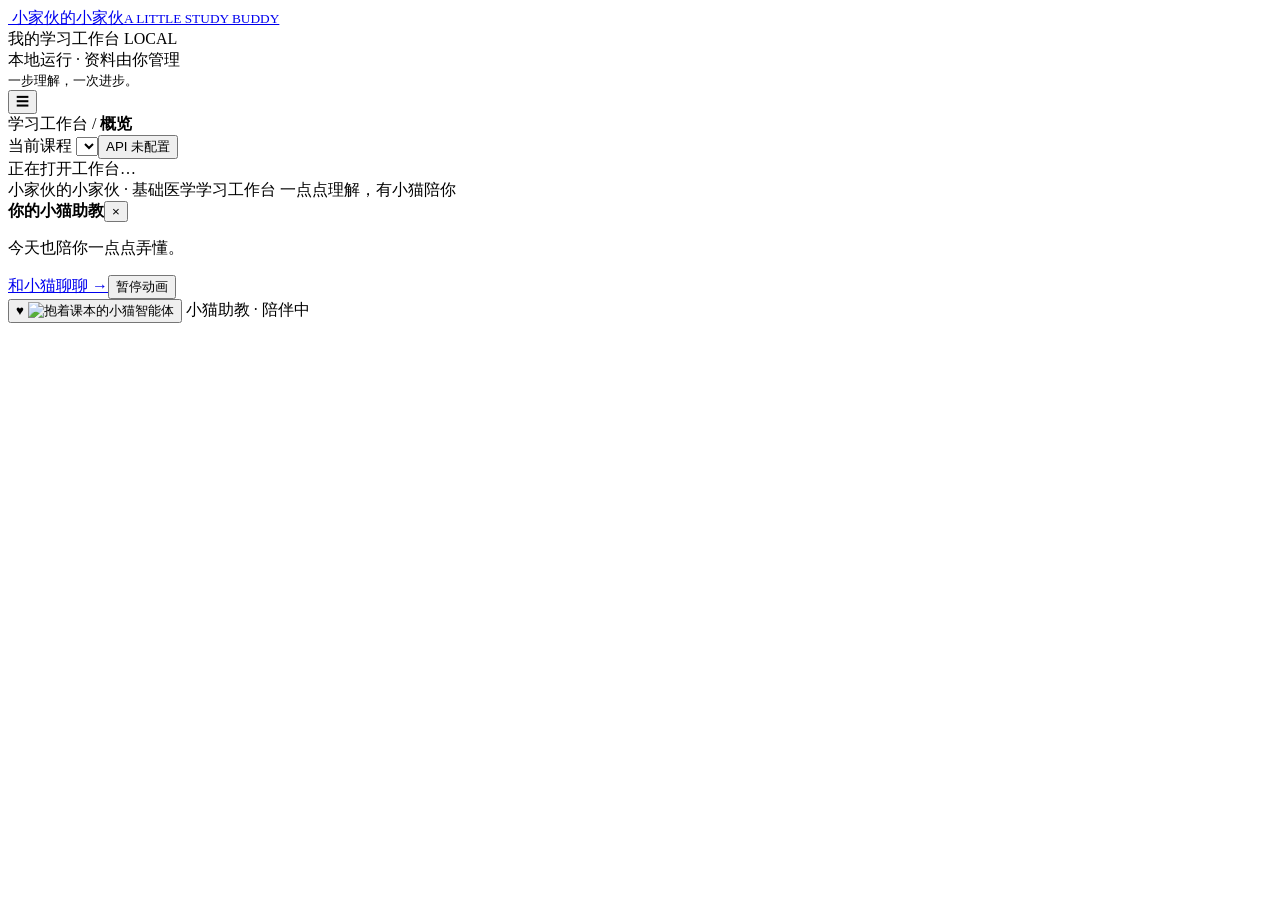
==== app/static/index.html @ 0b9a7a0d "feat: build 小家伙的小家伙 medical learning workbench" ====
<!doctype html>
<html lang="zh-CN">
  <head>
    <meta charset="UTF-8" />
    <meta name="viewport" content="width=device-width, initial-scale=1" />
    <meta name="color-scheme" content="light" />
    <title>小家伙的小家伙 · 基础医学学习工作台</title>
    <link rel="icon" type="image/png" href="/assets/kitten.png" />
    <link rel="stylesheet" href="/styles.css" />
    <link rel="stylesheet" href="/cat.css" />
    <script src="/app.js" defer></script>
  </head>
  <body>
    <div class="app-shell">
      <aside class="sidebar" id="sidebar">
        <a class="brand" href="#home" aria-label="小家伙的小家伙首页">
          <span class="brand-mark"
            ><img src="/assets/kitten.png" alt=""
          /></span>
          <span class="brand-name"
            >小家伙的小家伙<small>A LITTLE STUDY BUDDY</small></span
          >
        </a>
        <div class="workspace-label">我的学习工作台 <span>LOCAL</span></div>
        <nav id="navigation" aria-label="主要导航"></nav>
        <div class="sidebar-bottom">
          <span class="status-dot"></span> 本地运行 · 资料由你管理<br /><small
            >一步理解，一次进步。</small
          >
        </div>
      </aside>
      <div class="main-shell">
        <header class="topbar">
          <button
            class="icon-button mobile-menu"
            id="menu-button"
            aria-label="展开导航"
          >
            ☰
          </button>
          <div class="breadcrumb">
            学习工作台 <span>/</span> <strong id="breadcrumb">概览</strong>
          </div>
          <div class="topbar-right">
            <label class="course-switch"
              >当前课程
              <select id="course-select" aria-label="当前课程"></select></label
            ><button class="connection" id="api-status" type="button">
              <span class="status-dot off"></span> API 未配置</button
            ><a
              class="avatar"
              href="#chat"
              title="找小猫助教"
              aria-label="找小猫助教"
              ><img src="/assets/kitten.png" alt=""
            /></a>
          </div>
        </header>
        <main id="content" tabindex="-1">
          <div class="loading">正在打开工作台…</div>
        </main>
        <footer>
          小家伙的小家伙 · 基础医学学习工作台
          <span>一点点理解，有小猫陪你</span>
        </footer>
      </div>
    </div>
    <dialog id="source-dialog">
      <div class="dialog-heading">
        <h2 id="source-title">材料来源</h2>
        <button class="icon-button" id="close-dialog" aria-label="关闭">
          ×
        </button>
      </div>
      <div id="source-content"></div>
    </dialog>
    <section
      id="cat-companion"
      class="cat-companion"
      data-cat
      data-cat-state="idle"
      data-expanded="false"
      aria-label="小猫学习伙伴"
    >
      <div class="companion-bubble" id="cat-bubble">
        <div class="companion-heading">
          <strong>你的小猫助教</strong
          ><button
            type="button"
            class="icon-button"
            data-action="close-cat"
            aria-label="收起猫咪提示"
          >
            ×
          </button>
        </div>
        <p id="cat-message" role="status" aria-live="polite">
          今天也陪你一点点弄懂。
        </p>
        <div class="companion-actions">
          <a href="#chat">和小猫聊聊 →</a
          ><button
            type="button"
            data-action="toggle-cat-motion"
            id="cat-motion-toggle"
            aria-pressed="true"
          >
            暂停动画
          </button>
        </div>
      </div>
      <button
        type="button"
        class="cat-companion-button"
        data-action="pet-cat"
        aria-label="摸摸小猫，打开学习伙伴"
        aria-expanded="false"
      >
        <span class="cat-love" aria-hidden="true">♥</span>
        <span class="cat-thought" aria-hidden="true"
          ><i></i><i></i><i></i
        ></span>
        <img
          class="cat-image"
          src="/assets/kitten.png"
          alt="抱着课本的小猫智能体"
        />
      </button>
      <span class="companion-caption"
        >小猫助教 · <span class="cat-state-label">陪伴中</span></span
      >
    </section>
    <div id="toast" role="status" aria-live="polite"></div>
  </body>
</html>
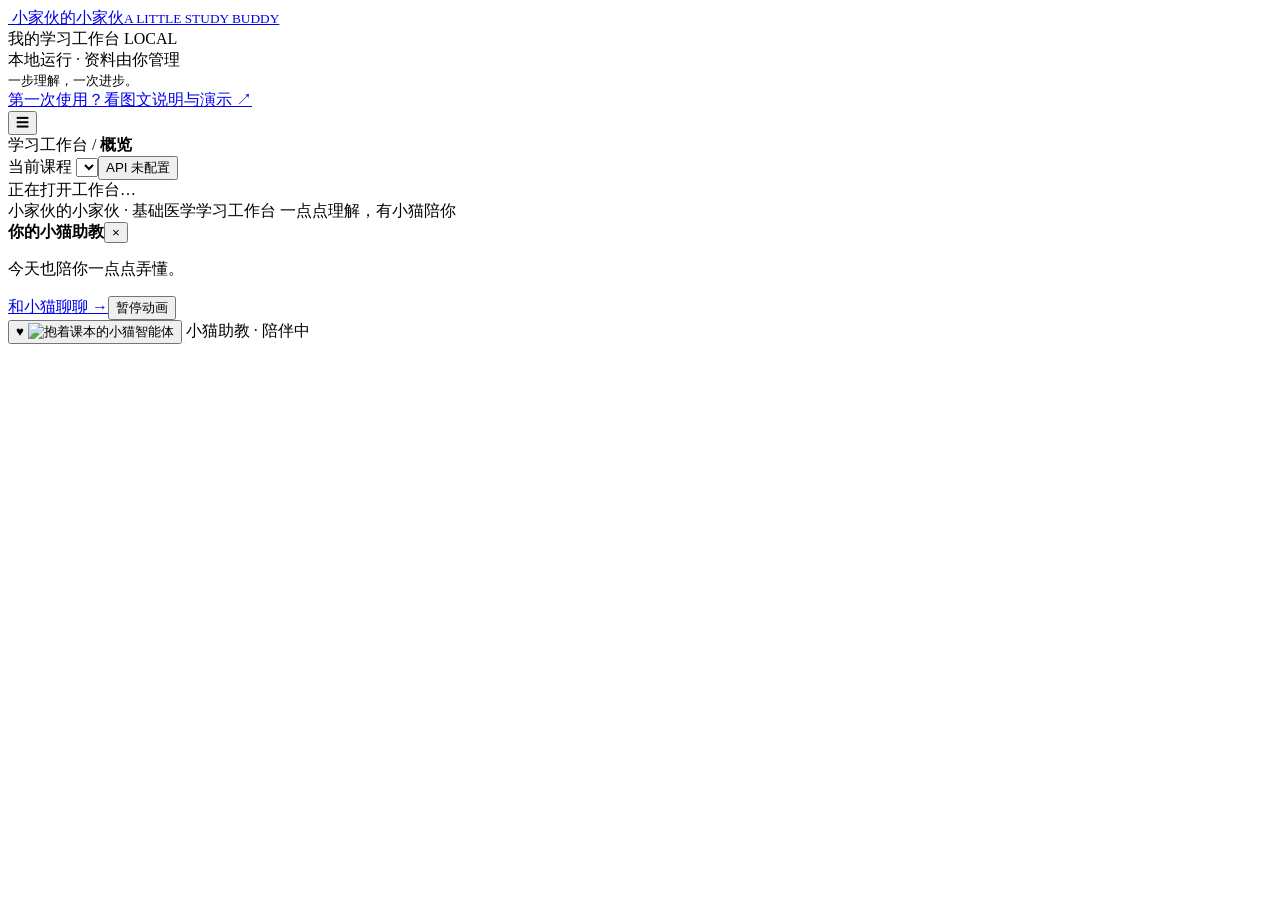
==== commit f33ce793: "docs: add recorded demo and illustrated beginner guide" ====
--- a/app/static/index.html
+++ b/app/static/index.html
@@ -26,7 +26,7 @@
         <div class="sidebar-bottom">
           <span class="status-dot"></span> 本地运行 · 资料由你管理<br /><small
             >一步理解，一次进步。</small
-          >
+          ><br /><a href="/guide/使用说明书.html" target="_blank" rel="noopener noreferrer">第一次使用？看图文说明与演示 ↗</a>
         </div>
       </aside>
       <div class="main-shell">
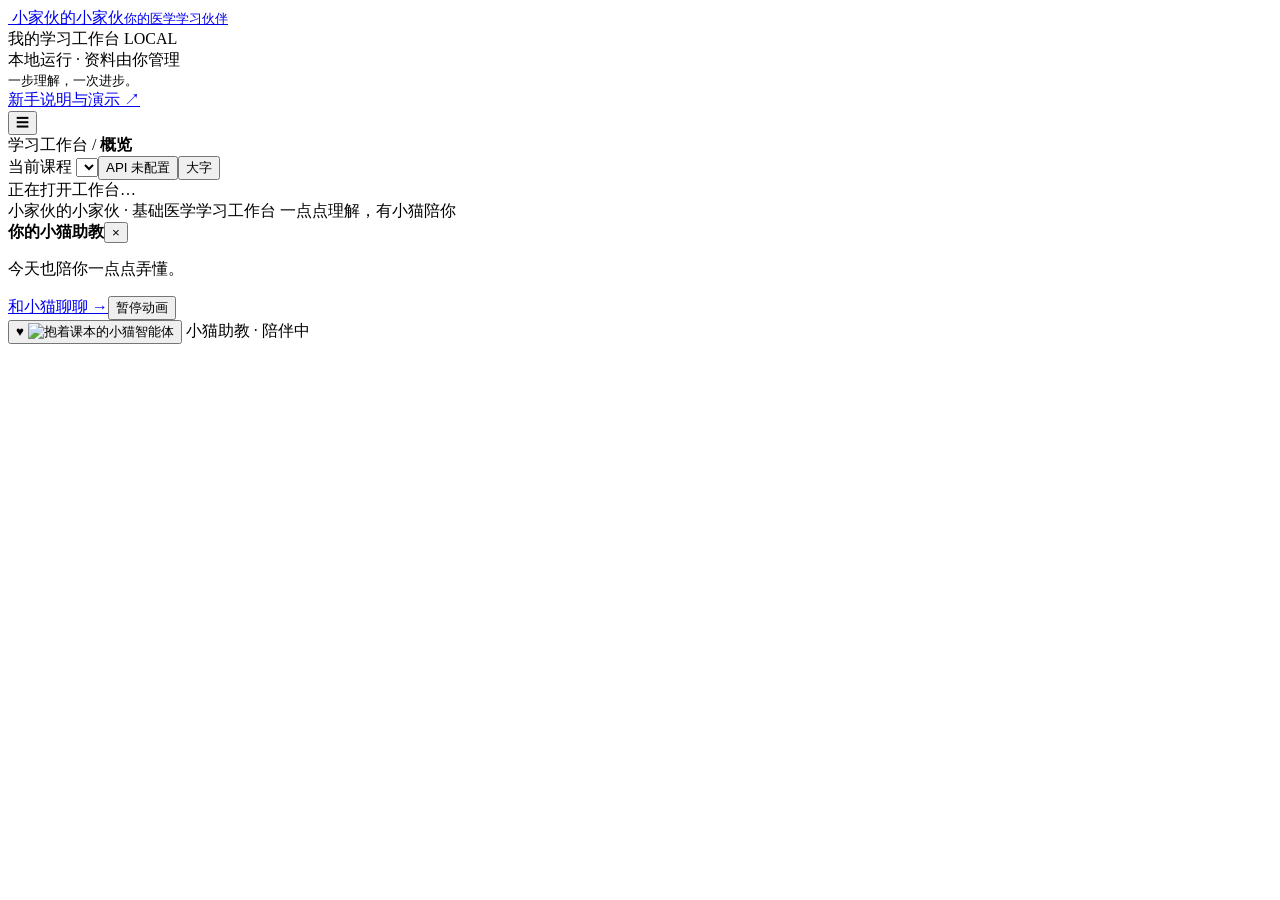
==== commit df1e0afa: "feat: improve readability and simplify study workflows" ====
--- a/app/static/index.html
+++ b/app/static/index.html
@@ -8,6 +8,7 @@
     <link rel="icon" type="image/png" href="/assets/kitten.png" />
     <link rel="stylesheet" href="/styles.css" />
     <link rel="stylesheet" href="/cat.css" />
+    <link rel="stylesheet" href="/usability.css" />
     <script src="/app.js" defer></script>
   </head>
   <body>
@@ -18,7 +19,7 @@
             ><img src="/assets/kitten.png" alt=""
           /></span>
           <span class="brand-name"
-            >小家伙的小家伙<small>A LITTLE STUDY BUDDY</small></span
+            >小家伙的小家伙<small>你的医学学习伙伴</small></span
           >
         </a>
         <div class="workspace-label">我的学习工作台 <span>LOCAL</span></div>
@@ -26,7 +27,12 @@
         <div class="sidebar-bottom">
           <span class="status-dot"></span> 本地运行 · 资料由你管理<br /><small
             >一步理解，一次进步。</small
-          ><br /><a href="/guide/使用说明书.html" target="_blank" rel="noopener noreferrer">第一次使用？看图文说明与演示 ↗</a>
+          ><br /><a
+            href="/guide/使用说明书.html"
+            target="_blank"
+            rel="noopener noreferrer"
+            >新手说明与演示 ↗</a
+          >
         </div>
       </aside>
       <div class="main-shell">
@@ -43,10 +49,18 @@
           </div>
           <div class="topbar-right">
             <label class="course-switch"
-              >当前课程
+              ><span class="course-label">当前课程</span>
               <select id="course-select" aria-label="当前课程"></select></label
             ><button class="connection" id="api-status" type="button">
               <span class="status-dot off"></span> API 未配置</button
+            ><button
+              type="button"
+              id="text-size-toggle"
+              class="button text-size-button"
+              aria-pressed="false"
+              aria-label="切换到大字模式"
+            >
+              大字</button
             ><a
               class="avatar"
               href="#chat"
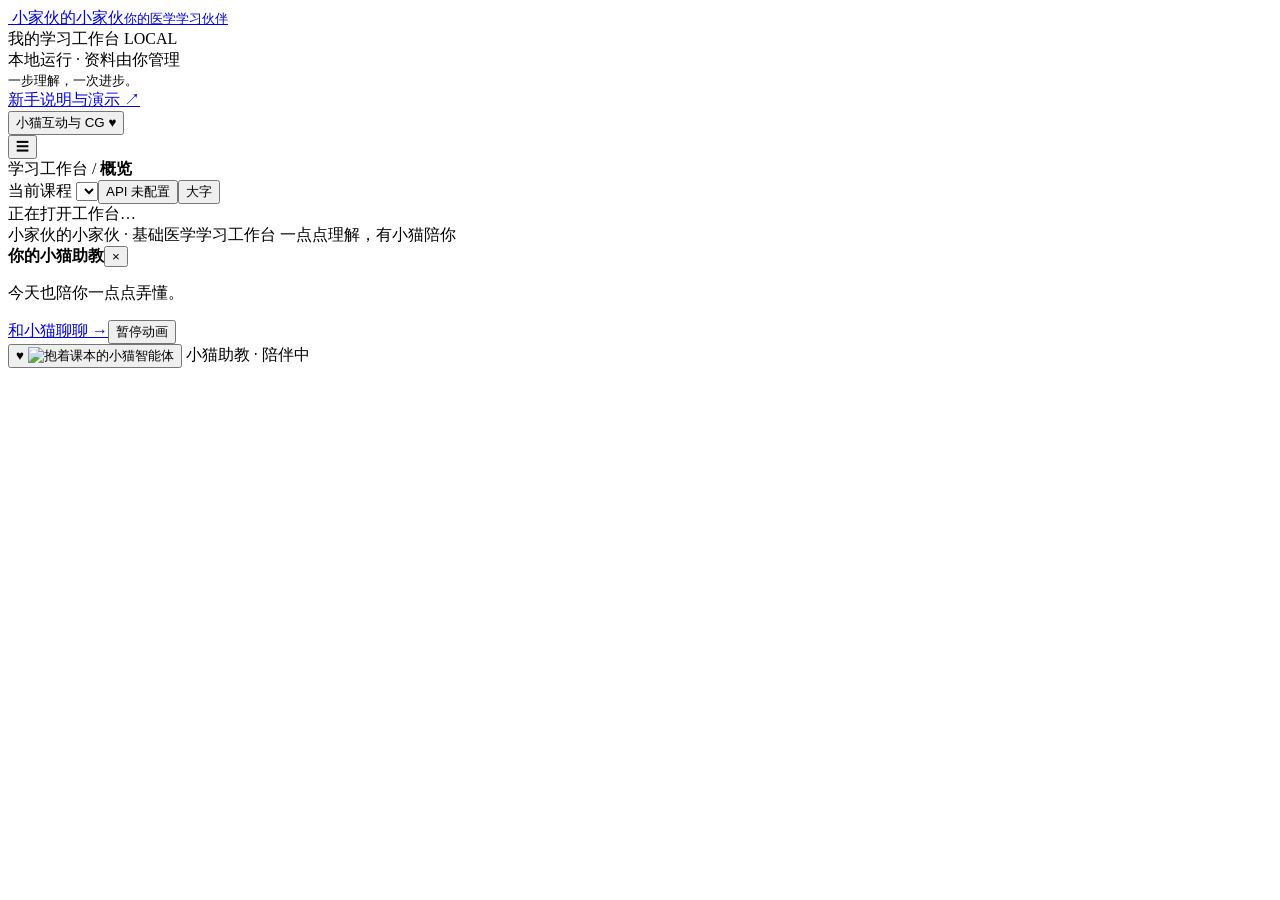
==== commit d8452891: "feat: add roaming kitten interactions and unlockable CG stories" ====
--- a/app/static/index.html
+++ b/app/static/index.html
@@ -9,6 +9,8 @@
     <link rel="stylesheet" href="/styles.css" />
     <link rel="stylesheet" href="/cat.css" />
     <link rel="stylesheet" href="/usability.css" />
+    <link rel="stylesheet" href="/companion.css" />
+    <script src="/companion.js" defer></script>
     <script src="/app.js" defer></script>
   </head>
   <body>
@@ -33,6 +35,7 @@
             rel="noopener noreferrer"
             >新手说明与演示 ↗</a
           >
+          <br /><button type="button" class="text-button" data-pet-action="gallery">小猫互动与 CG ♥</button>
         </div>
       </aside>
       <div class="main-shell">
